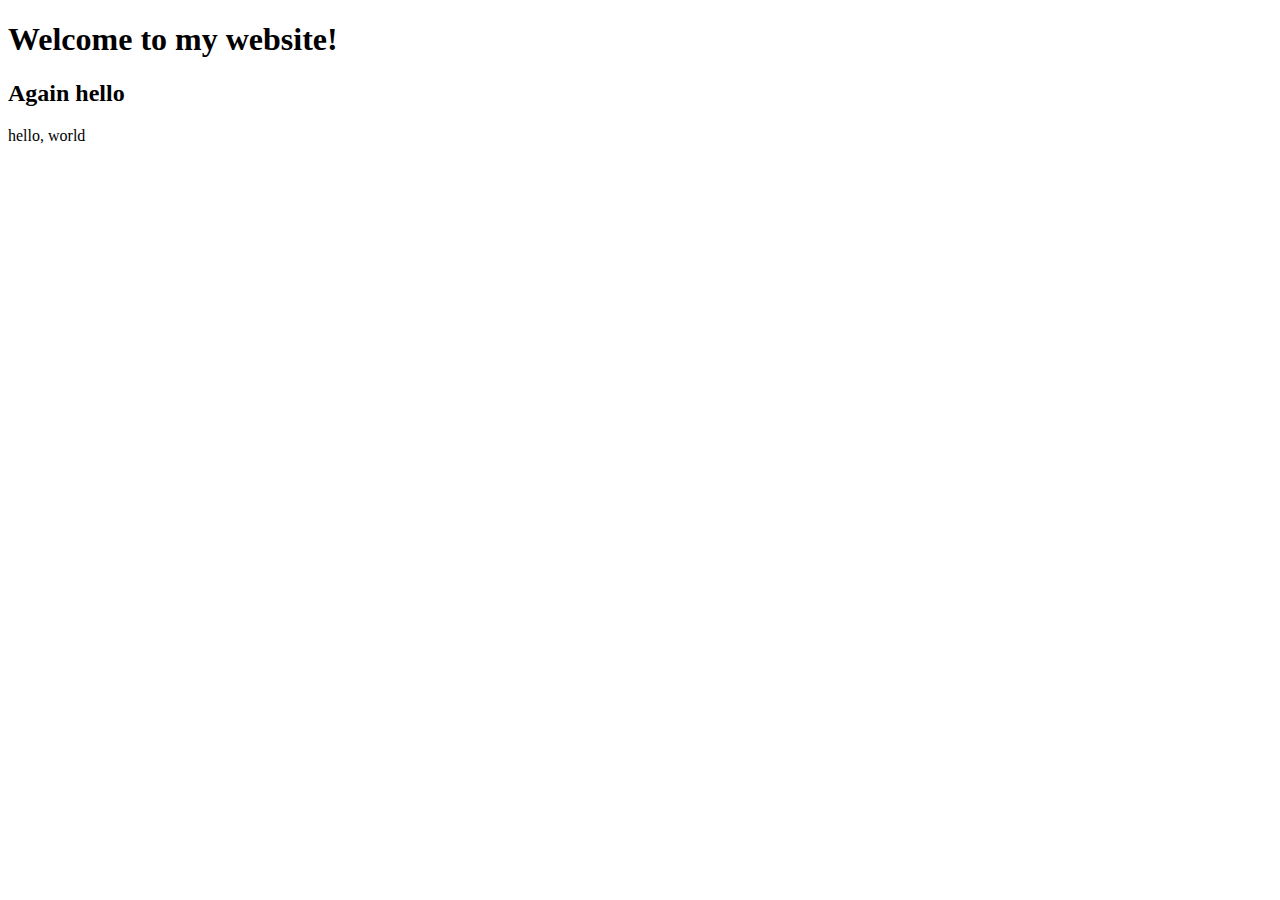
==== hello.html @ 7cddeef1 "Add h2" ====
<!DOCTYPE html>
<html lang="en">
<head>
    <meta charset="UTF-8">
    <meta name="viewport" content="width=device-width, initial-scale=1.0">
    <title>Git add file </title>
</head>
<body>
    <h1>Welcome to my website!</h1>
    <h2>Again hello</h2>
    hello, world
</body>
</html>
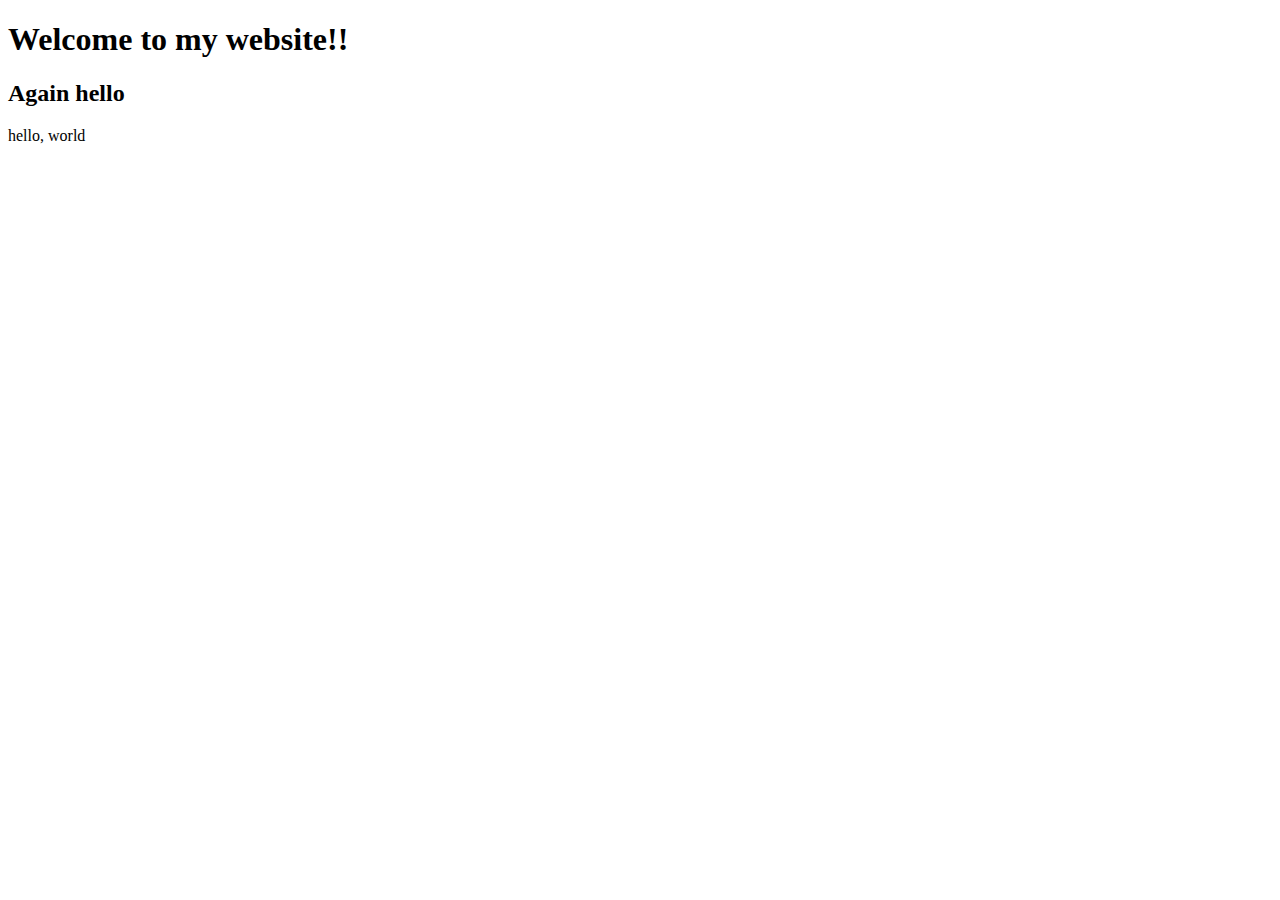
==== commit 151964cd: "Add exclamation point" ====
--- a/hello.html
+++ b/hello.html
@@ -6,7 +6,7 @@
     <title>Git add file </title>
 </head>
 <body>
-    <h1>Welcome to my website!</h1>
+    <h1>Welcome to my website!! </h1>
     <h2>Again hello</h2>
     hello, world
 </body>
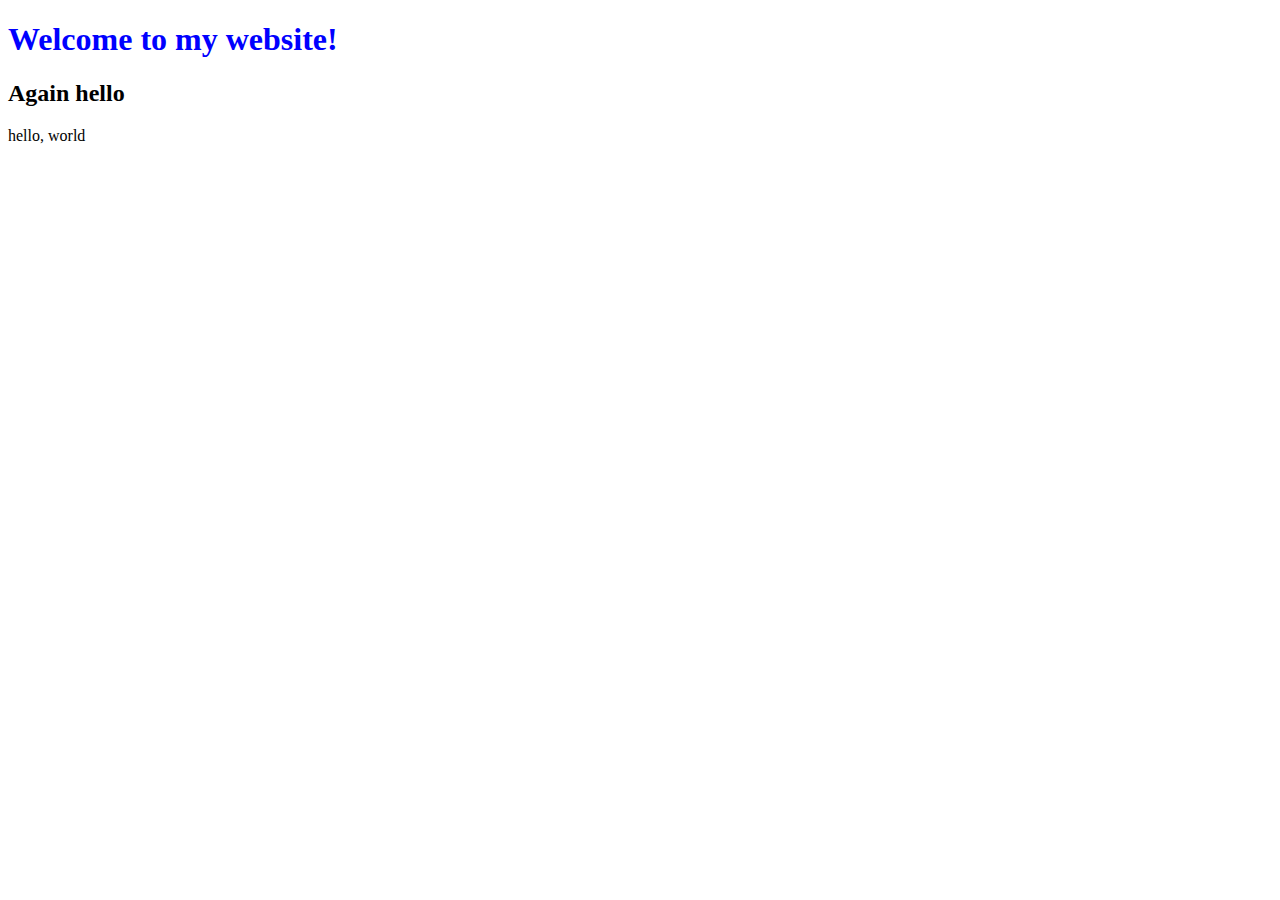
==== commit 7f73f1da: "adding some style" ====
--- a/hello.html
+++ b/hello.html
@@ -6,7 +6,7 @@
     <title>Git add file </title>
 </head>
 <body>
-    <h1>Welcome to my website!! </h1>
+    <h1 style="color:blue;">Welcome to my website!</h1>
     <h2>Again hello</h2>
     hello, world
 </body>
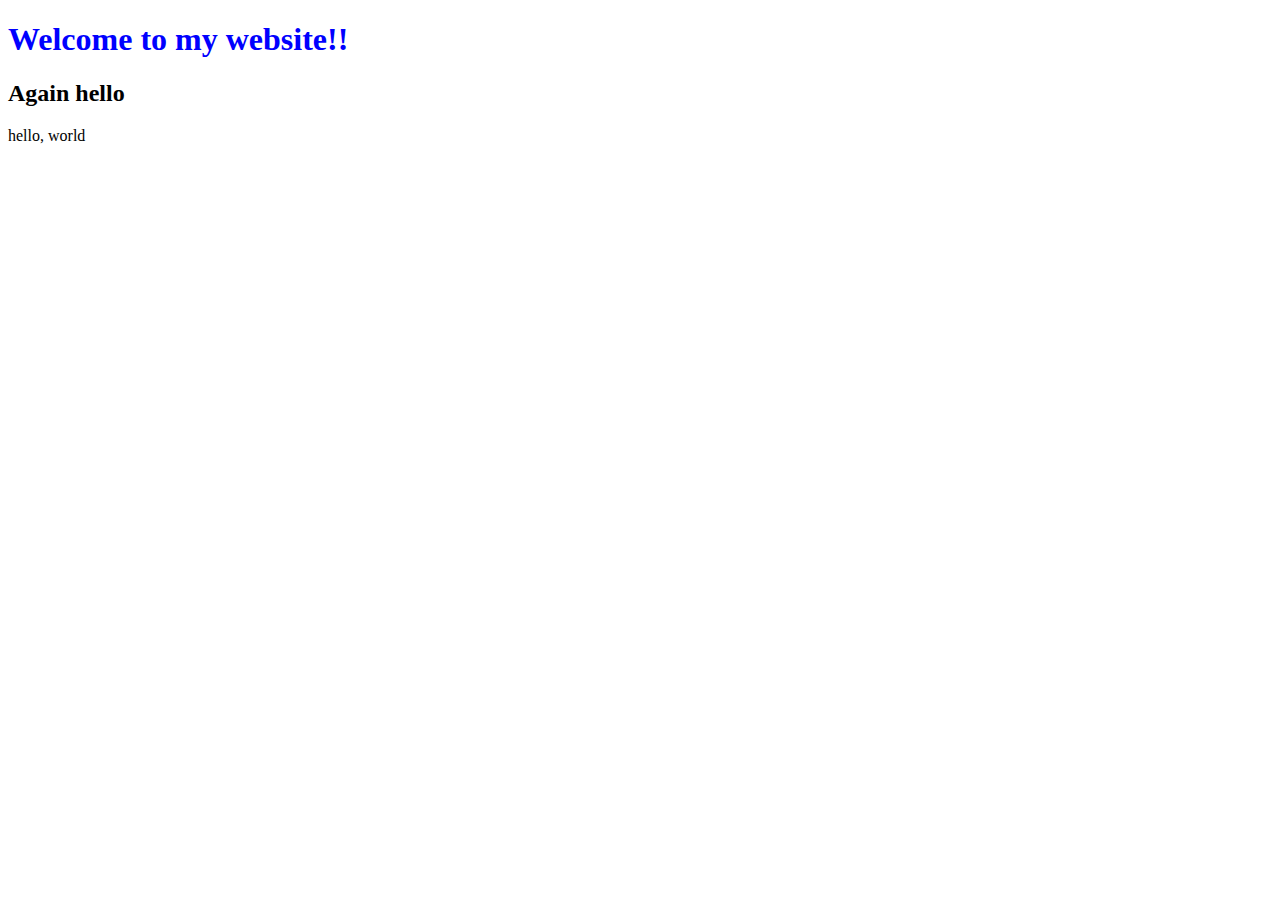
==== commit 68d3ac1f: "Resolve conflict" ====
--- a/hello.html
+++ b/hello.html
@@ -6,7 +6,11 @@
     <title>Git add file </title>
 </head>
 <body>
-    <h1 style="color:blue;">Welcome to my website!</h1>
+
+ 
+
+    <h1 style="color:blue;">Welcome to my website!!</h1>
+
     <h2>Again hello</h2>
     hello, world
 </body>
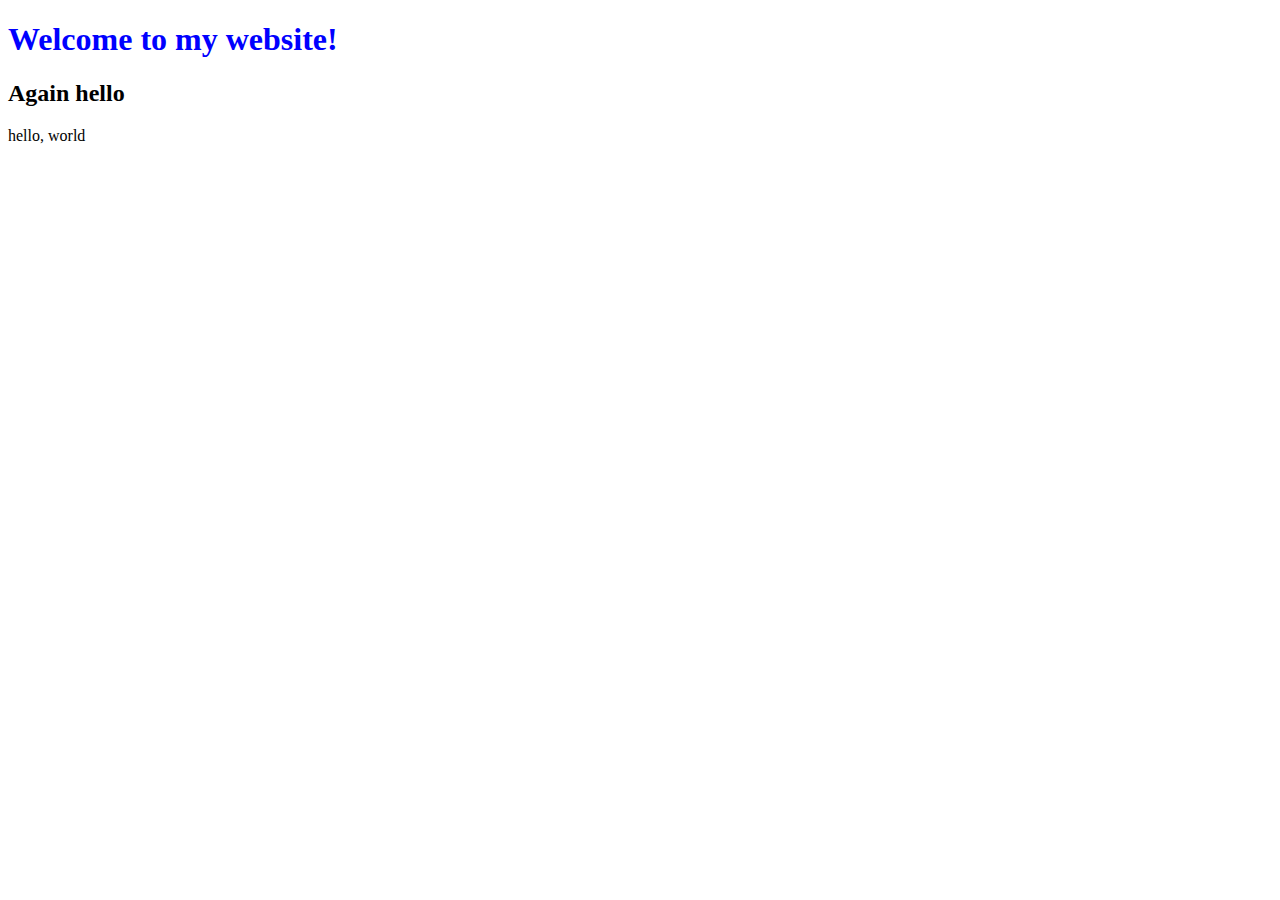
==== commit 7e423102: "Remove punctuation" ====
--- a/hello.html
+++ b/hello.html
@@ -6,11 +6,7 @@
     <title>Git add file </title>
 </head>
 <body>
-
- 
-
-    <h1 style="color:blue;">Welcome to my website!!</h1>
-
+    <h1 style="color:blue;">Welcome to my website!</h1>
     <h2>Again hello</h2>
     hello, world
 </body>
